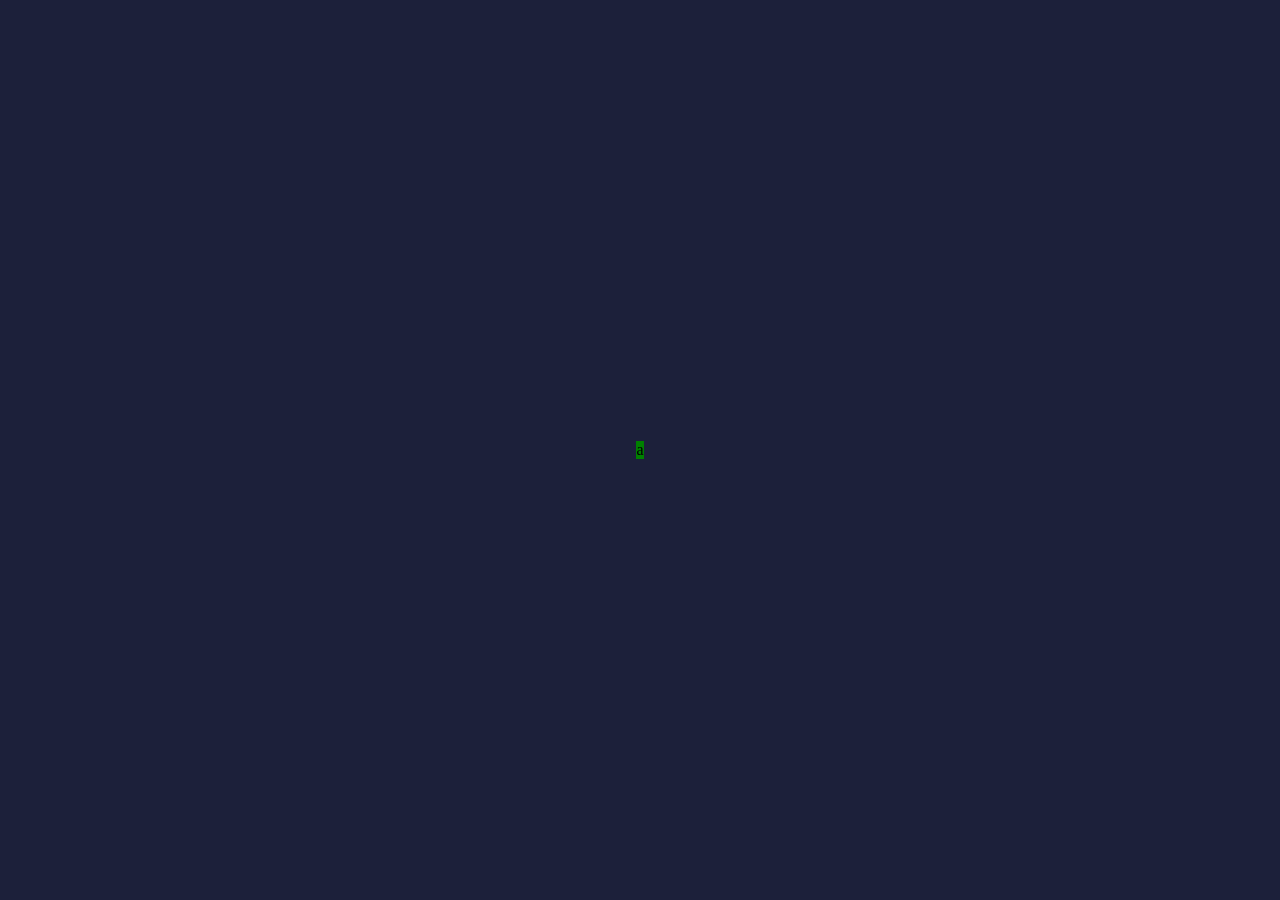
==== 008_topjoy/index.html @ b9453b3a "topjoy added" ====
<!DOCTYPE html>
<html lang="en">
<head>
    <meta charset="UTF-8">
    <meta name="viewport" content="width=device-width, initial-scale=1.0">
    <title>Document</title>
    <link rel="stylesheet" href="stlye.css">
</head>
<body>
    
    <div>
        <div id="szoveg"> 
            a
        </div>
        <div>

        </div>
    </div>


    <script src="script.js"></script>
</body>
</html>
---- 008_topjoy/stlye.css ----
* {
    margin: 0;
    padding: 0;
    box-sizing: border-box;
}

body {
    background: #e9f5f2;
    background-color: #1c203a;
    min-height: 100vh;
    padding: 20px;
    display: flex;
    justify-content: center;
    align-items: center;
}
#szoveg{
    background-color: green;
}
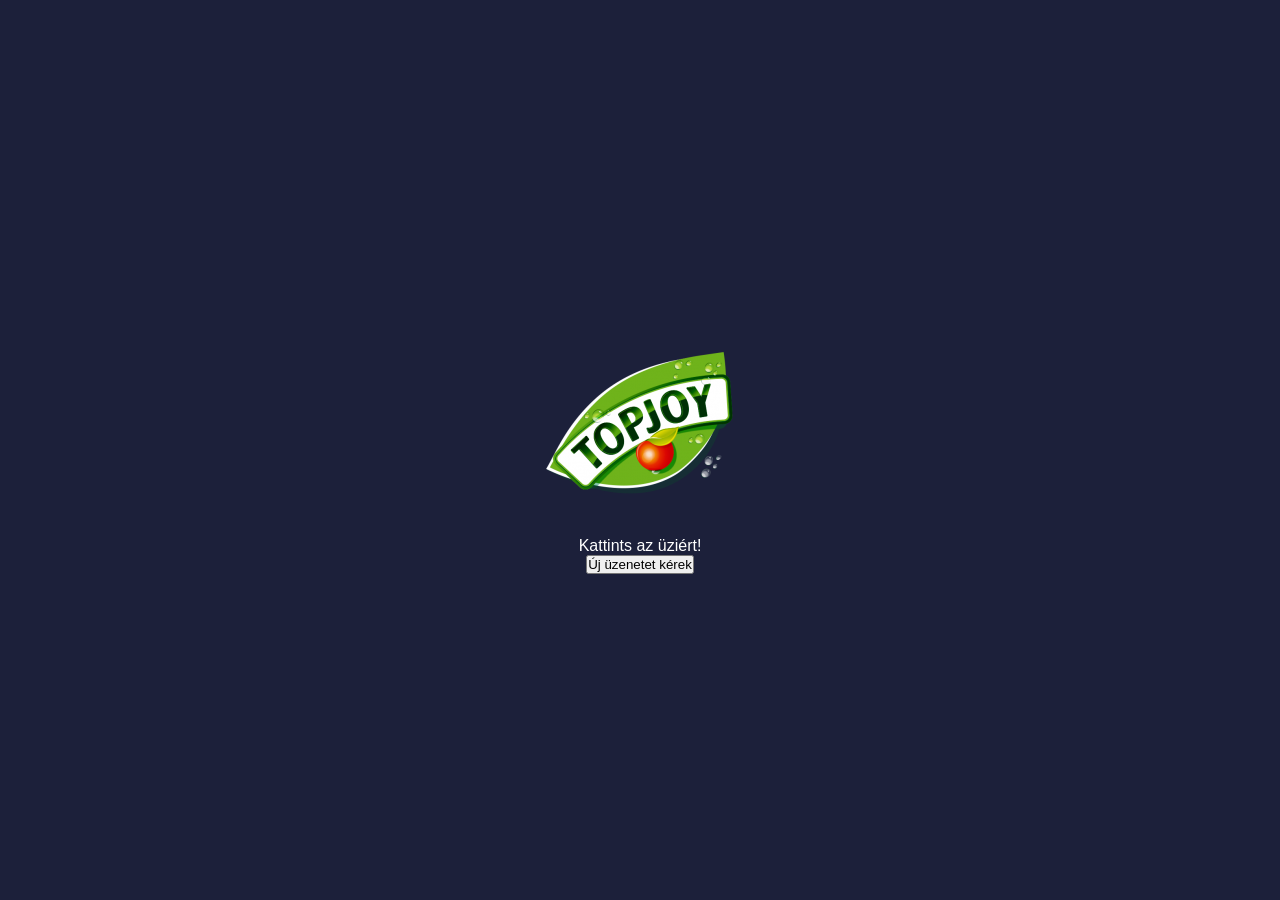
==== commit 1a27f6e8: "topjoy" ====
--- a/008_topjoy/index.html
+++ b/008_topjoy/index.html
@@ -1,20 +1,25 @@
 <!DOCTYPE html>
-<html lang="en">
+<html lang="hu">
 <head>
     <meta charset="UTF-8">
     <meta name="viewport" content="width=device-width, initial-scale=1.0">
-    <title>Document</title>
+    <title>Topjoy</title>
     <link rel="stylesheet" href="stlye.css">
+    <link rel="shortcut icon" href="./topjoy.ico" type="image/x-icon">
 </head>
 <body>
     
-    <div>
-        <div id="szoveg"> 
-            a
+    <div class="container">
+        <div class="image-container">
+            <img src="./topjoy.png" alt="404" title="Topjoy" class="img-fluid">
         </div>
-        <div>
 
+        <div id="massagebox" class="massage-box"> 
+            Kattints az üziért!    
         </div>
+        <button class="cutom-button" type="button" id="massageButton">
+            Új üzenetet kérek
+        </button>
     </div>
 
 
--- a/008_topjoy/stlye.css
+++ b/008_topjoy/stlye.css
@@ -5,14 +5,26 @@
 }
 
 body {
-    background: #e9f5f2;
-    background-color: #1c203a;
+    background:#1c203a;
+    font-family: Arial, Helvetica, sans-serif;
     min-height: 100vh;
-    padding: 20px;
     display: flex;
     justify-content: center;
+    align-items: center;    
+    color: #FFF;
+}
+.container{
+    width: 75%;
+    display: flex;
+    flex-direction: column;
     align-items: center;
 }
-#szoveg{
-    background-color: green;
+
+.image-container{
+    margin-bottom: 1rem;
+}
+
+.img-fluid{
+    max-width: 100%;
+    height: auto;
 }
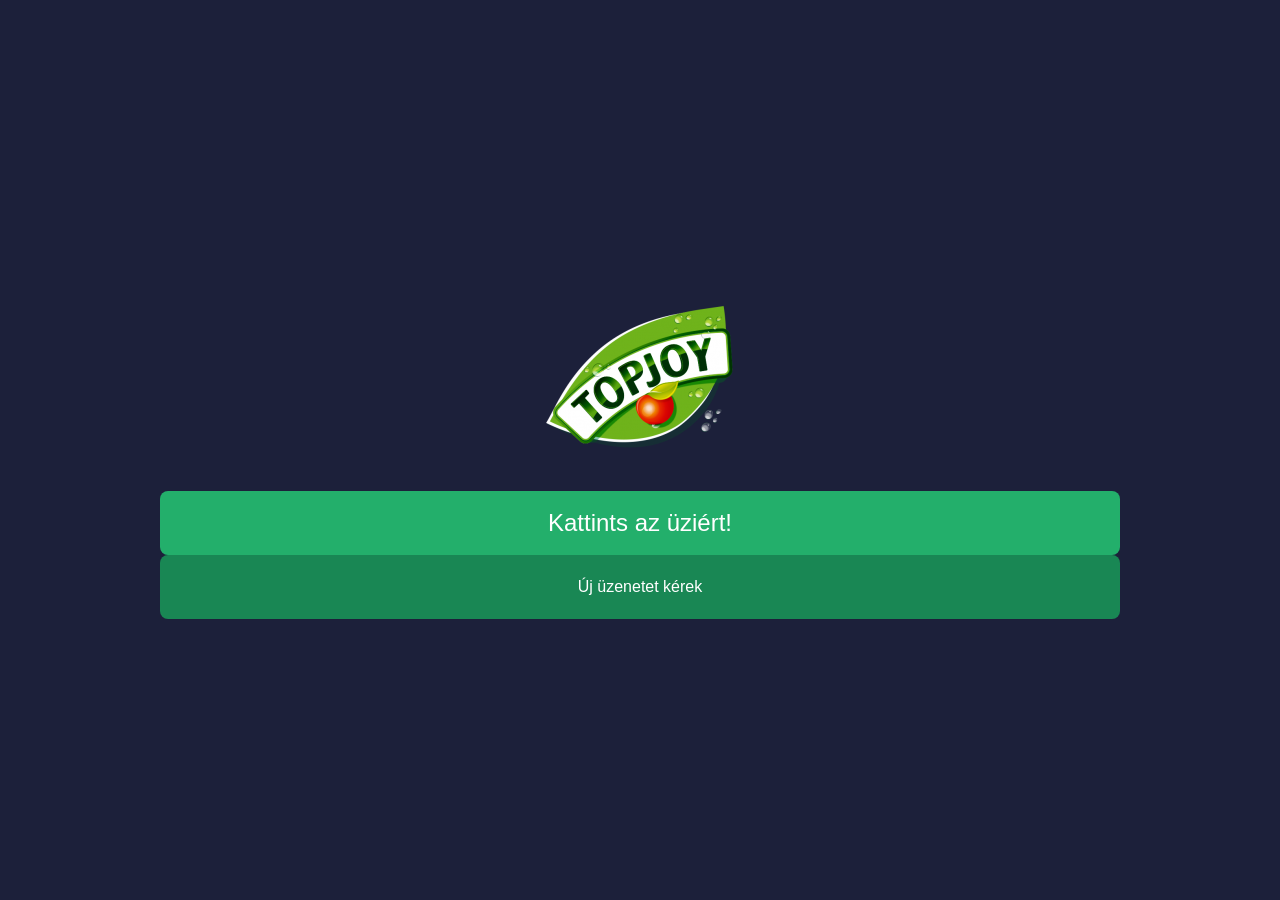
==== commit 98185739: "topjoy fixed" ====
--- a/008_topjoy/index.html
+++ b/008_topjoy/index.html
@@ -17,7 +17,7 @@
         <div id="massagebox" class="massage-box"> 
             Kattints az üziért!    
         </div>
-        <button class="cutom-button" type="button" id="massageButton">
+        <button class="custom-button" type="button" id="massageButton">
             Új üzenetet kérek
         </button>
     </div>
--- a/008_topjoy/stlye.css
+++ b/008_topjoy/stlye.css
@@ -27,4 +27,34 @@
 .img-fluid{
     max-width: 100%;
     height: auto;
+}
+
+.massage-box{
+    background: #23AF6B;
+    width: 100%;
+    height: 4rem;
+    display: flex;
+    justify-content: center;
+    align-items: center;   
+    border-radius: 0.5rem;
+    font-size: 24px;
+}
+
+.custom-button{
+    width: 100%;
+    height: 4rem;
+    display: flex;
+    justify-content: center;
+    align-items: center;   
+    border-radius: 0.5rem;
+    background-color: #198754;
+    font-size: 1rem;
+    color: #FFF;
+    border: none;
+    cursor: pointer;
+    transition: filter 0.5s ease;
+}
+.custom-button:hover{
+    filter: grayscale(50%);
+
 }
